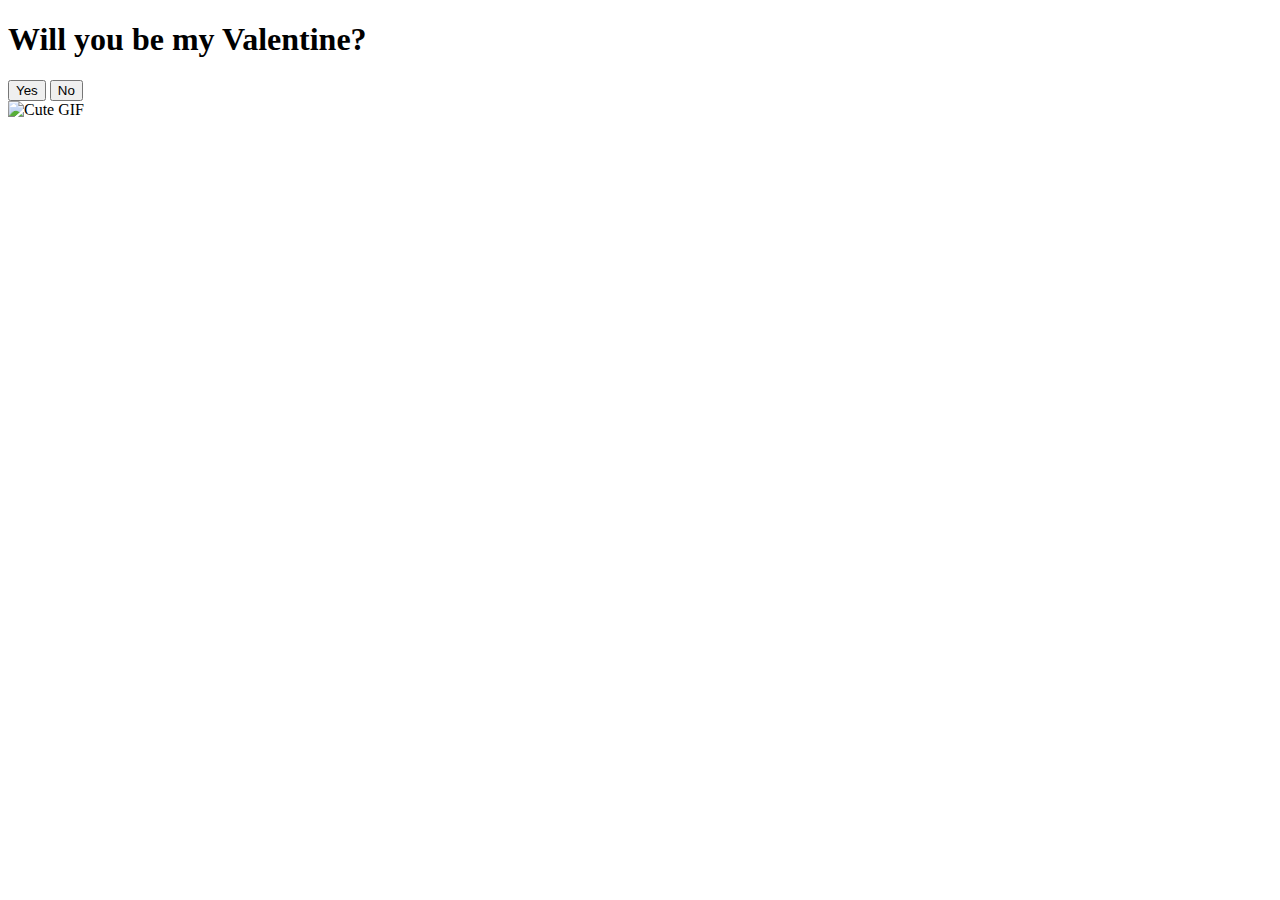
==== index.html @ f7b0dc23 "Update index.html" ====
<!DOCTYPE html>
<html lang="en">
<head>
    <meta charset="UTF-8">
    <meta name="viewport" content="width=device-width, initial-scale=1.0">
    <title>Will You Be My Valentine?</title>
    <link rel="stylesheet" href="styles.css">
</head>
<body>
    <div class="container">
        <h1>Will you be my Valentine?</h1>
        <div class="buttons">
            <button class="yes-button" onclick="handleYesClick()">Yes</button>
            <button class="no-button" onclick="handleNoClick()">No</button>
        </div>
        <div class="gif_container">
            <img src="https://media1.giphy.com/media/v1.Y2lkPTc5MGI3NjExbW5lenZyZHI5OXM2eW95b3pmMG40cWVrMDhtNjVuM3A4dGNxa2g2dSZlcD12MV9pbnRlcm5hbF9naWZfYnlfaWQmY3Q9cw/VM1fcpu2bKs1e2Kdbj/giphy.gif" alt="Cute GIF">
        </div>
    </div>
    <script src="script.js"></script>
</body>
</html>
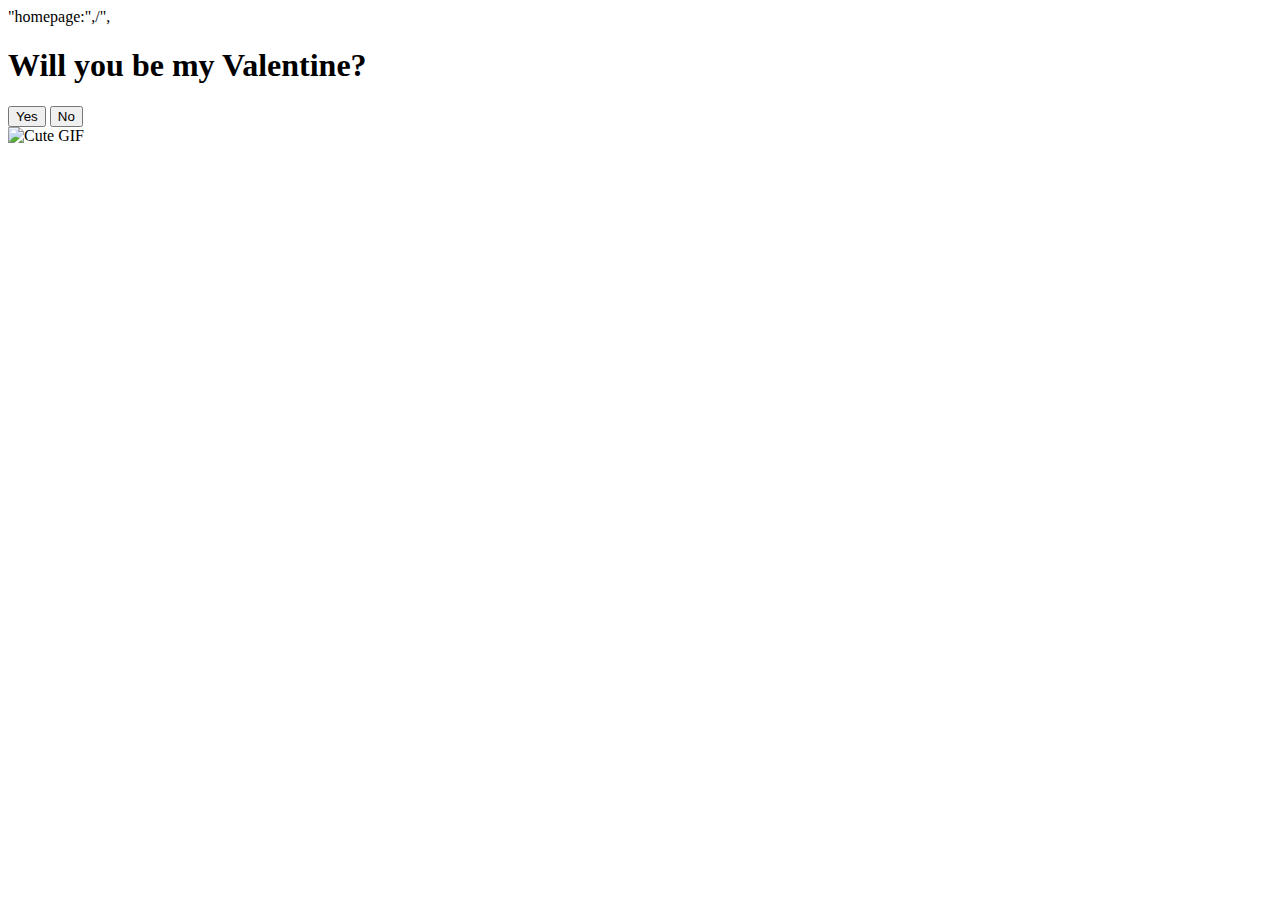
==== commit 5821b1f4: "Update index.html" ====
--- a/index.html
+++ b/index.html
@@ -1,6 +1,7 @@
 <!DOCTYPE html>
 <html lang="en">
 <head>
+    "homepage:",/",
     <meta charset="UTF-8">
     <meta name="viewport" content="width=device-width, initial-scale=1.0">
     <title>Will You Be My Valentine?</title>
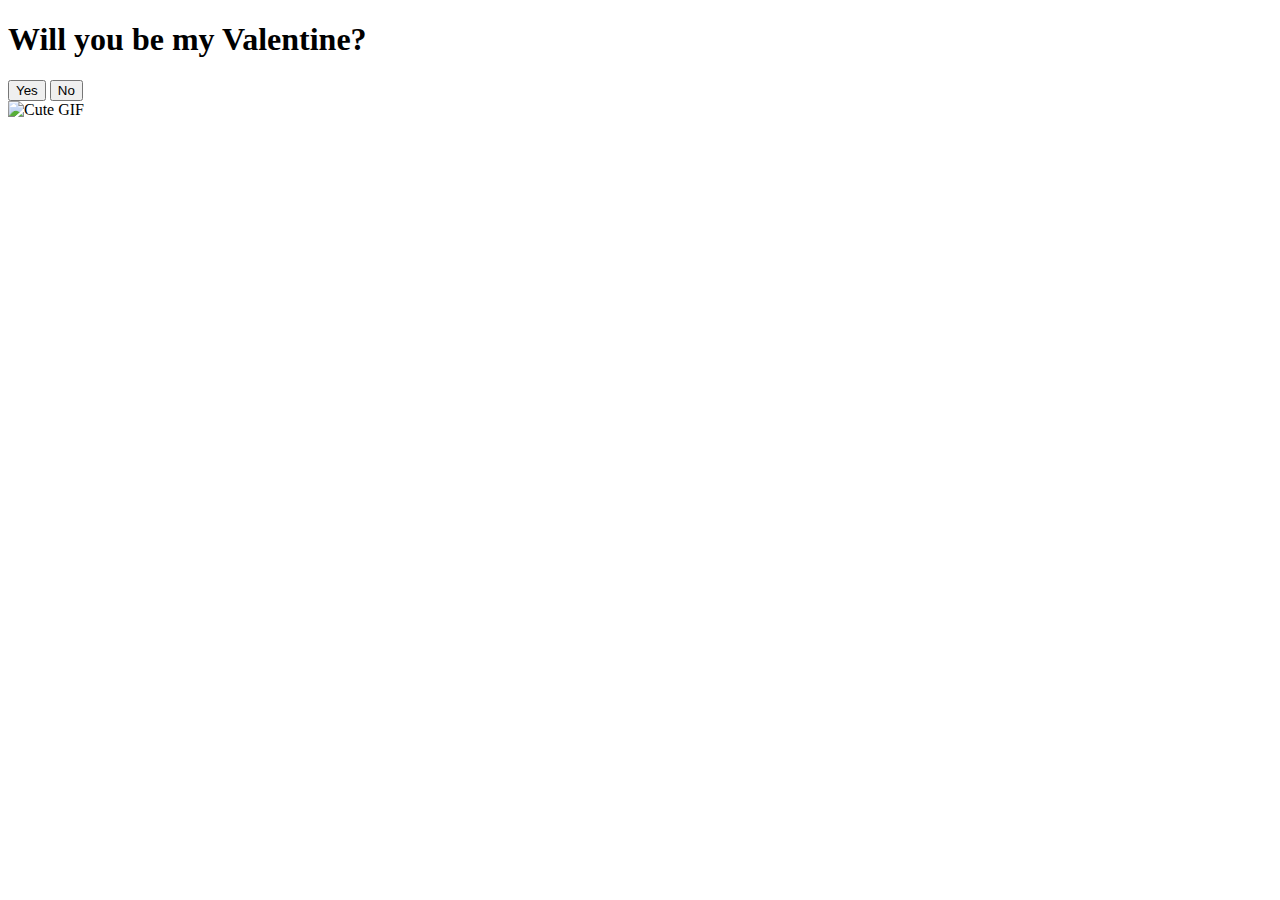
==== commit f561e9f5: "Update index.html" ====
--- a/index.html
+++ b/index.html
@@ -1,7 +1,7 @@
 <!DOCTYPE html>
 <html lang="en">
 <head>
-    "homepage:",/",
+    
     <meta charset="UTF-8">
     <meta name="viewport" content="width=device-width, initial-scale=1.0">
     <title>Will You Be My Valentine?</title>
